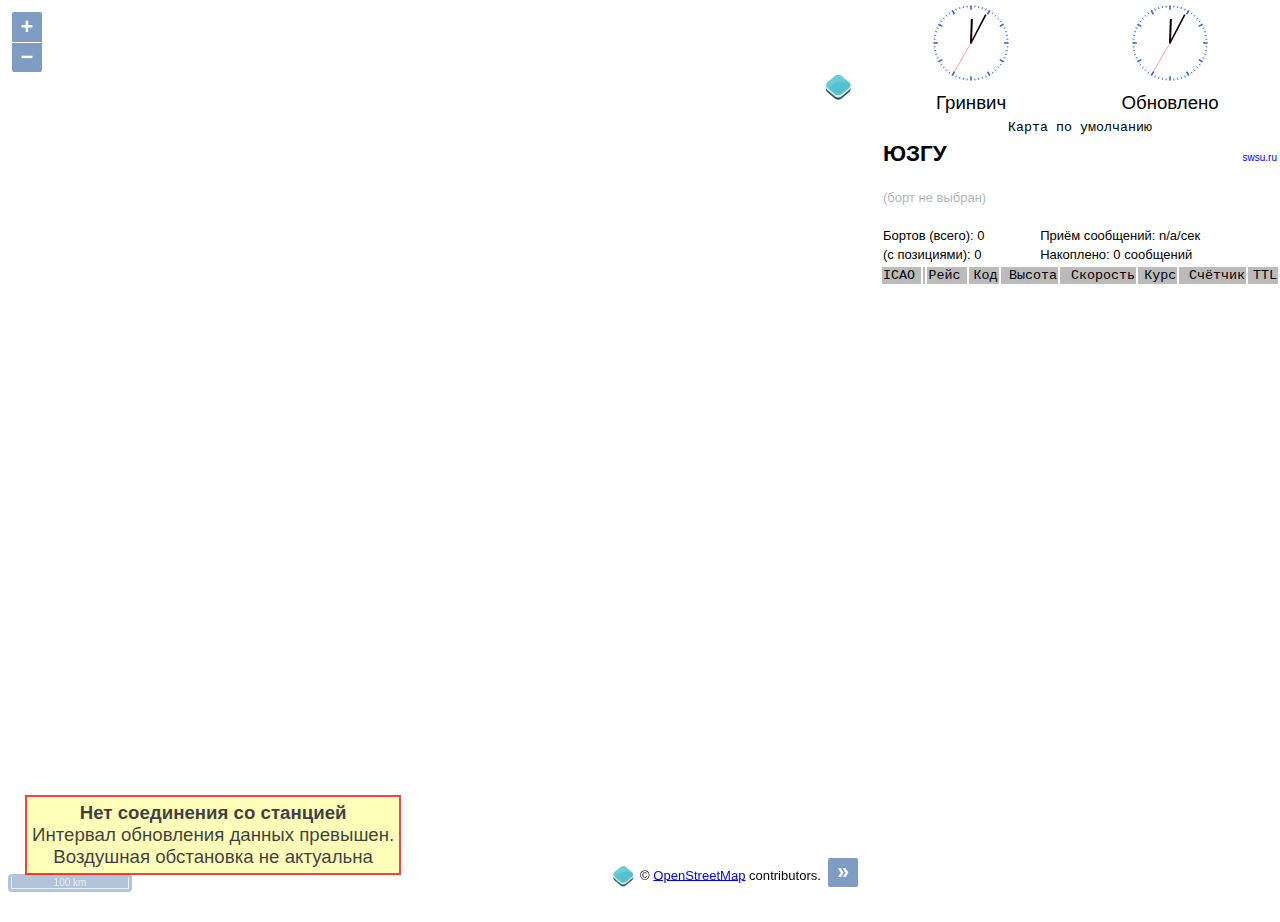
==== gmap.html @ e769a810 "init" ====
<!DOCTYPE HTML>
<html>
	<head>
		<meta charset="utf-8"/>
		<link rel="stylesheet" type="text/css" href="style.css" />
		<link rel="stylesheet" href="jquery/jquery-ui-1.11.4-smoothness.css" />
		<script src="jquery/jquery-3.0.0.min.js"></script>
		<script src="jquery/jquery-ui-1.11.4.min.js"></script>

                <link rel="stylesheet" href="ol3/ol-3.17.1.css" type="text/css" />
                <script src="ol3/ol-3.17.1.js" type="text/javascript"></script>

                <link rel="stylesheet" href="ol3/ol3-layerswitcher.css" type="text/css"/>
                <script src="ol3/ol3-layerswitcher.js" type="text/javascript"></script>

		<script type="text/javascript" src="config.js"></script>
		<script type="text/javascript" src="markers.js"></script>
		<script type="text/javascript" src="dbloader.js"></script>
		<script type="text/javascript" src="registrations.js"></script>
		<script type="text/javascript" src="planeObject.js"></script>
		<script type="text/javascript" src="formatter.js"></script>
		<script type="text/javascript" src="flags.js"></script>
		<script type="text/javascript" src="layers.js"></script>
		<script type="text/javascript" src="script.js"></script>
		<script type="text/javascript" src="coolclock/excanvas.js"></script>
		<script type="text/javascript" src="coolclock/coolclock.js"></script>
		<script type="text/javascript" src="coolclock/moreskins.js"></script>
		<title>ЮЗГУ-Радар</title>
	</head>
	
	<body onload="initialize()">
		<div id="loader" class="hidden">
			<img src="spinny.gif" id="spinny" alt="Loading...">
			<progress id="loader_progress"></progress>
		</div>

		<!--
			This is hideous. airframes.org insists on getting a POST with a "submit" value specified,
			but if we have an input control with that name then it shadows the submit() function that
			we need. So steal the submit function off a different form. Surely there is a better way?!
		-->
		<form id="horrible_hack" class="hidden">
		</form>
		<form id="airframes_post" method="POST" action="http://www.airframes.org/" target="_blank" class="hidden">
			<input type="hidden" name="reg1" value="">
			<input type="hidden" name="selcal" value="">
			<input id="airframes_post_icao" type="hidden" name="ica024" value="">
			<input type="hidden" name="submit" value="submit">
		</form>

		<div id="map_container">
			<div id="map_canvas"></div>
		</div>

		<div id="sidebar_container">
			<div id="sidebar_canvas">
				<div id="timestamps">
					<table style="width: 100%">
						<tr>
							<td style="text-align: center"> <canvas id="utcclock"></canvas> </td>
							<td style="text-align: center"> <canvas id="receiverclock"></canvas> </td>
						</tr>

						<tr>
							<td style="text-align: center">Гринвич</td>
							<td style="text-align: center">Обновлено</td>
						</tr>
					</table>
				</div> <!-- timestamps -->
				
				<div id="sudo_buttons">
					<table style="width: 100%">
						<tr>
							<td style="width: 150px; text-align: center;" class="pointer">
								<span onclick="resetMap();">Карта по умолчанию</span> 
							</td>
						</tr>
					</table>
				</div> <!-- sudo_buttons -->

				<div id="dump1090_infoblock">
					<table style="width: 100%">
						<tr class="infoblock_heading">
							<td>
								<b id="infoblock_name">ЮЗГУ</b>
							</td>
							<td style="text-align: right">
								<a href="https://swsu.ru" target="_blank">swsu.ru </a>
							</td>
						</tr>

						<tr class="infoblock_body">
							<td>&nbsp;</td>
							<td>&nbsp;</td>
						</tr>

						<tr class="infoblock_body dim">
							<td>(борт не выбран)</td>
							<td>&nbsp;</td>
						</tr>

						<tr class="infoblock_body">
							<td>&nbsp;</td>
							<td>&nbsp;</td>
						</tr>

						<tr class="infoblock_body">
							<td>Бортов (всего): <span id="dump1090_total_ac">n/a</span></td>
							<td>Приём сообщений: <span id="dump1090_message_rate">n/a</span>/сек</td>
						</tr>

						<tr class="infoblock_body">
							<td>(с позициями): <span id="dump1090_total_ac_positions">n/a</span></td>
							<td>Накоплено: <span id="dump1090_total_history">n/a</span> сообщений</td>
						</tr>
					</table>
				</div> <!-- dump1090_infoblock -->

				<div id="selected_infoblock" class="hidden">
					<table style="width: 100%">
						<tr class="infoblock_heading">
							<td colspan="2">
								<b>
									<span id="selected_callsign" onclick="toggleFollowSelected();" class="pointer">n/a</span>
								</b>
								<span id="selected_follow" onclick="toggleFollowSelected();" class="pointer">&#x21D2;</span>

								<span id="selected_flag">
									<img style="width: 20px; height=12px" src="about:blank" alt="Flag">
								</span>

								<a href="http://www.airframes.org/" onclick="document.getElementById('horrible_hack').submit.call(document.getElementById('airframes_post')); return false;">
									<span id="selected_icao"></span>
								</a>
								<span id="selected_registration"></span>
								<span id="selected_icaotype"></span>
								<span id="selected_emergency"></span>
								<a id="selected_flightaware_link" href="" target="_blank">[FlightAware]</a>
								<span id="selected_links">
									<a id="selected_fr24_link" href="" target="_blank">[FR24]</a>
									<a id="selected_flightstats_link" href="" target="_blank">[FlightStats]</a>
									<a id="selected_planefinder_link" href="" target="_blank">[PlaneFinder]</a>
								</span>
							</td>
						</tr>

						<tr id="infoblock_country" class="infoblock_body">
							<td colspan="2">Зарегистрирован: <span id="selected_country">n/a</span></td>
						</tr>

						<tr class="infoblock_body">
							<td style="width: 55%">Высота: <span id="selected_altitude"></span></td>
							<td style="width: 45%">Код: <span id="selected_squawk"></span></td>
						</tr>

						<tr class="infoblock_body">
							<td>Скорость: <span id="selected_speed">n/a</span></td>
							<td>Сигнал/шум: <span id="selected_rssi">n/a</span></td>
						</tr>

						<tr class="infoblock_body">
							<td>Курс: <span id="selected_track">n/a</span></td>
							<td>Задержка: <span id="selected_seen">n/a</span></td>
						</tr>

						<tr class="infoblock_body">
							<td colspan="2">Координаты: <span id="selected_position">n/a</span></td>
						</tr>

						<tr class="infoblock_body">
							<td colspan="2">Расстояние: <span id="selected_sitedist">n/a</span></td>
						</tr>
					</table>
				</div> <!-- selected_infoblock -->

				<div id="planes_table">
					<table id="tableinfo" style="width: 100%">
						<thead style="background-color: #BBBBBB; cursor: pointer;">
							<tr>
								<td id="icao" onclick="sortByICAO();">ICAO</td>
								<td id="flag" onclick="sortByCountry()"><!-- column for flag image --></td>
								<td id="flight" onclick="sortByFlight();">Рейс</td>
								<td id="squawk" onclick="sortBySquawk();" style="text-align: right">Код</td>
								<td id="altitude" onclick="sortByAltitude();" style="text-align: right">Высота</td>
								<td id="speed" onclick="sortBySpeed();" style="text-align: right">Скорость</td>
								<td id="distance" onclick="sortByDistance();" style="text-align: right">Расстояние</td>
								<td id="track" onclick="sortByTrack();" style="text-align: right">Курс</td>
								<td id="msgs" onclick="sortByMsgs();" style="text-align: right">Счётчик</td>
								<td id="seen" onclick="sortBySeen();" style="text-align: right">TTL</td>
							</tr>
						</thead>
						<tbody>
							<tr id="plane_row_template" class="plane_table_row hidden">
								<td>ICAO</td>
								<td><img style="width: 25px; height=14px" src="about:blank" alt="Flag"></td>
								<td>FLIGHT</td>
								<td style="text-align: right">SQUAWK</td>
								<td style="text-align: right">ALTITUDE</td>
								<td style="text-align: right">SPEED</td>
								<td style="text-align: right">DISTANCE</td>
								<td style="text-align: right">TRACK</td>
								<td style="text-align: right">MSGS</td>
								<td style="text-align: right">SEEN</td>
							</tr>
						</tbody>
					</table>
				</div> <!-- planes_table -->
				
			</div> <!-- sidebar_canvas -->
		</div> <!-- sidebar_container -->

		<div id="SpecialSquawkWarning" class="hidden">
			<b>Squawk 7x00 is reported and shown.</b><br>
			This is most likely an error in receiving or decoding.<br>
			Please do not call the local authorities, they already know about it if it is a valid squawk.
		</div>


	         <div id="update_error" class="hidden">
			<b>Нет соединения со станцией</b><br>
			<span>Интервал обновления данных превышен. </span><br>
			Воздушная обстановка не актуальна
		</div> -->

		<div id="container_splitter"></div>
	</body>
</html>
---- style.css ----
html, body {
    margin: 0; padding: 0; background-color: #ffffff; font-family: Tahoma, Sans-Serif;
    font-size: 14pt; overflow: auto; height: 100%;
}
div#map_container     { float: left; width: 100%; height: 100%; }
div#map_canvas        { height: 100%; margin-right: 410px; }

div#sidebar_container {float: left; width: 400px; margin-left: -400px; height: 100%; overflow: auto; }

div#SpecialSquawkWarning { position: absolute; bottom: 25px; right: 430px; border: 2px solid red;
    background-color: #FFFFA3; opacity: 0.75; filter:alpha(opacity=75); padding: 5px;
    text-align: center; }

div#update_error { position: absolute; bottom: 25px; left: 25px; border: 2px solid red;
    background-color: #FFFFA3; opacity: 0.75; filter:alpha(opacity=75); padding: 5px;
    text-align: center; }

div#loader { z-index: 99; position: absolute; left: 0; top: 0; bottom: 0; right: 0; background: #000; opacity: 0.8; filter: alpha(opacity=80); }
#spinny { width: 128px; height: 128px; position: absolute; top: 50%; left: 50%; margin: -64px 0 0 -64px; }
#loader_progress { width: 250px; height: 20px; position: absolute; top: 50%; left: 50%; margin: 128px 0 0 -125px; }

#tableinfo, #sudo_buttons { font-size: 10pt; font-family: monospace; }

.vPosition  { font-weight: bold; background-color: #d5ffd5; }
.mlat       { font-weight: bold; background-color: #d5d5ff; }
.squawk7500 { font-weight: bold; background-color: #ff5555; }
.squawk7600 { font-weight: bold; background-color: #00ffff; }
.squawk7700 { font-weight: bold; background-color: #ffff00; }
.selected   { background-color: #dddddd; }
.plane_table_row { cursor: pointer; }
.hidden { display: none; }

.infoblock_heading    { font-size: larger; }
.infoblock_heading a  { text-decoration: none; color: blue; font-size: x-small;}
.infoblock_body       { font-size: small; }

#selected_icao { font-size: x-small; }
#selected_registration { font-size: x-small; }
#selected_icaotype { font-size: x-small; }

.dim    { opacity: 0.3; filter:alpha(opacity=30); /* For IE8 and earlier */ }

.pointer { cursor: pointer; }
---- ol3/ol-3.17.1.css ----
.ol-control,.ol-scale-line{position:absolute;padding:2px}.ol-box{box-sizing:border-box;border-radius:2px;border:2px solid #00f}.ol-mouse-position{top:8px;right:8px;position:absolute}.ol-scale-line{background:rgba(0,60,136,.3);border-radius:4px;bottom:8px;left:8px}.ol-scale-line-inner{border:1px solid #eee;border-top:none;color:#eee;font-size:10px;text-align:center;margin:1px;will-change:contents,width}.ol-overlay-container{will-change:left,right,top,bottom}.ol-unsupported{display:none}.ol-viewport .ol-unselectable{-webkit-touch-callout:none;-webkit-user-select:none;-khtml-user-select:none;-moz-user-select:none;-ms-user-select:none;user-select:none;-webkit-tap-highlight-color:transparent}.ol-control{background-color:rgba(255,255,255,.4);border-radius:4px}.ol-control:hover{background-color:rgba(255,255,255,.6)}.ol-zoom{top:.5em;left:.5em}.ol-rotate{top:.5em;right:.5em;transition:opacity .25s linear,visibility 0s linear}.ol-rotate.ol-hidden{opacity:0;visibility:hidden;transition:opacity .25s linear,visibility 0s linear .25s}.ol-zoom-extent{top:4.643em;left:.5em}.ol-full-screen{right:.5em;top:.5em}@media print{.ol-control{display:none}}.ol-control button{display:block;margin:1px;padding:0;color:#fff;font-size:1.14em;font-weight:700;text-decoration:none;text-align:center;height:1.375em;width:1.375em;line-height:.4em;background-color:rgba(0,60,136,.5);border:none;border-radius:2px}.ol-control button::-moz-focus-inner{border:none;padding:0}.ol-zoom-extent button{line-height:1.4em}.ol-compass{display:block;font-weight:400;font-size:1.2em;will-change:transform}.ol-touch .ol-control button{font-size:1.5em}.ol-touch .ol-zoom-extent{top:5.5em}.ol-control button:focus,.ol-control button:hover{text-decoration:none;background-color:rgba(0,60,136,.7)}.ol-zoom .ol-zoom-in{border-radius:2px 2px 0 0}.ol-zoom .ol-zoom-out{border-radius:0 0 2px 2px}.ol-attribution{text-align:right;bottom:.5em;right:.5em;max-width:calc(100% - 1.3em)}.ol-attribution ul{margin:0;padding:0 .5em;font-size:.7rem;line-height:1.375em;color:#000;text-shadow:0 0 2px #fff}.ol-attribution li{display:inline;list-style:none;line-height:inherit}.ol-attribution li:not(:last-child):after{content:" "}.ol-attribution img{max-height:2em;max-width:inherit;vertical-align:middle}.ol-attribution button,.ol-attribution ul{display:inline-block}.ol-attribution.ol-collapsed ul{display:none}.ol-attribution.ol-logo-only ul{display:block}.ol-attribution:not(.ol-collapsed){background:rgba(255,255,255,.8)}.ol-attribution.ol-uncollapsible{bottom:0;right:0;border-radius:4px 0 0;height:1.1em;line-height:1em}.ol-attribution.ol-logo-only{background:0 0;bottom:.4em;height:1.1em;line-height:1em}.ol-attribution.ol-uncollapsible img{margin-top:-.2em;max-height:1.6em}.ol-attribution.ol-logo-only button,.ol-attribution.ol-uncollapsible button{display:none}.ol-zoomslider{top:4.5em;left:.5em;height:200px}.ol-zoomslider button{position:relative;height:10px}.ol-touch .ol-zoomslider{top:5.5em}.ol-overviewmap{left:.5em;bottom:.5em}.ol-overviewmap.ol-uncollapsible{bottom:0;left:0;border-radius:0 4px 0 0}.ol-overviewmap .ol-overviewmap-map,.ol-overviewmap button{display:inline-block}.ol-overviewmap .ol-overviewmap-map{border:1px solid #7b98bc;height:150px;margin:2px;width:150px}.ol-overviewmap:not(.ol-collapsed) button{bottom:1px;left:2px;position:absolute}.ol-overviewmap.ol-collapsed .ol-overviewmap-map,.ol-overviewmap.ol-uncollapsible button{display:none}.ol-overviewmap:not(.ol-collapsed){background:rgba(255,255,255,.8)}.ol-overviewmap-box{border:2px dotted rgba(0,60,136,.7)}
---- ol3/ol3-layerswitcher.css ----
.layer-switcher.shown.ol-control {
    background-color: transparent;
}

.layer-switcher.shown.ol-control:hover {
    background-color: transparent;
}

.layer-switcher {
    position: absolute;
    top: 3.5em;
    right: 0.5em;
    text-align: left;
}

.layer-switcher.shown {
    bottom: 3em;
}

.layer-switcher .panel {
    padding: 0 1em 0 0;
    margin: 0;
    border: 4px solid #eee;
    border-radius: 4px;
    background-color: white;
    display: none;
    max-height: 100%;
    overflow-y: auto;
}

.layer-switcher.shown .panel {
    display: block;
}

.layer-switcher button {
    float: right;
    width: 38px;
    height: 38px;
    background-image: url('[data-uri]') /*logo.png*/;
    background-repeat: no-repeat;
    background-position: 2px;
    background-color: white;
    border: none;
}

.layer-switcher.shown button {
    display: none;
}

.layer-switcher button:focus, .layer-switcher button:hover {
    background-color: white;
}

.layer-switcher ul {
    padding-left: 1em;
    list-style: none;
}

.layer-switcher li.group {
    padding-top: 5px;
}

.layer-switcher li.group > label {
    font-weight: bold;
}

.layer-switcher li.layer {
    display: table;
}

.layer-switcher li.layer label, .layer-switcher li.layer input {
    display: table-cell;
    vertical-align: sub;
}

.layer-switcher input {
    margin: 4px;
}

.layer-switcher.touch ::-webkit-scrollbar {
    width: 4px;
}

.layer-switcher.touch ::-webkit-scrollbar-track {
    -webkit-box-shadow: inset 0 0 6px rgba(0,0,0,0.3);
    border-radius: 10px;
}

.layer-switcher.touch ::-webkit-scrollbar-thumb {
    border-radius: 10px;
    -webkit-box-shadow: inset 0 0 6px rgba(0,0,0,0.5);
}
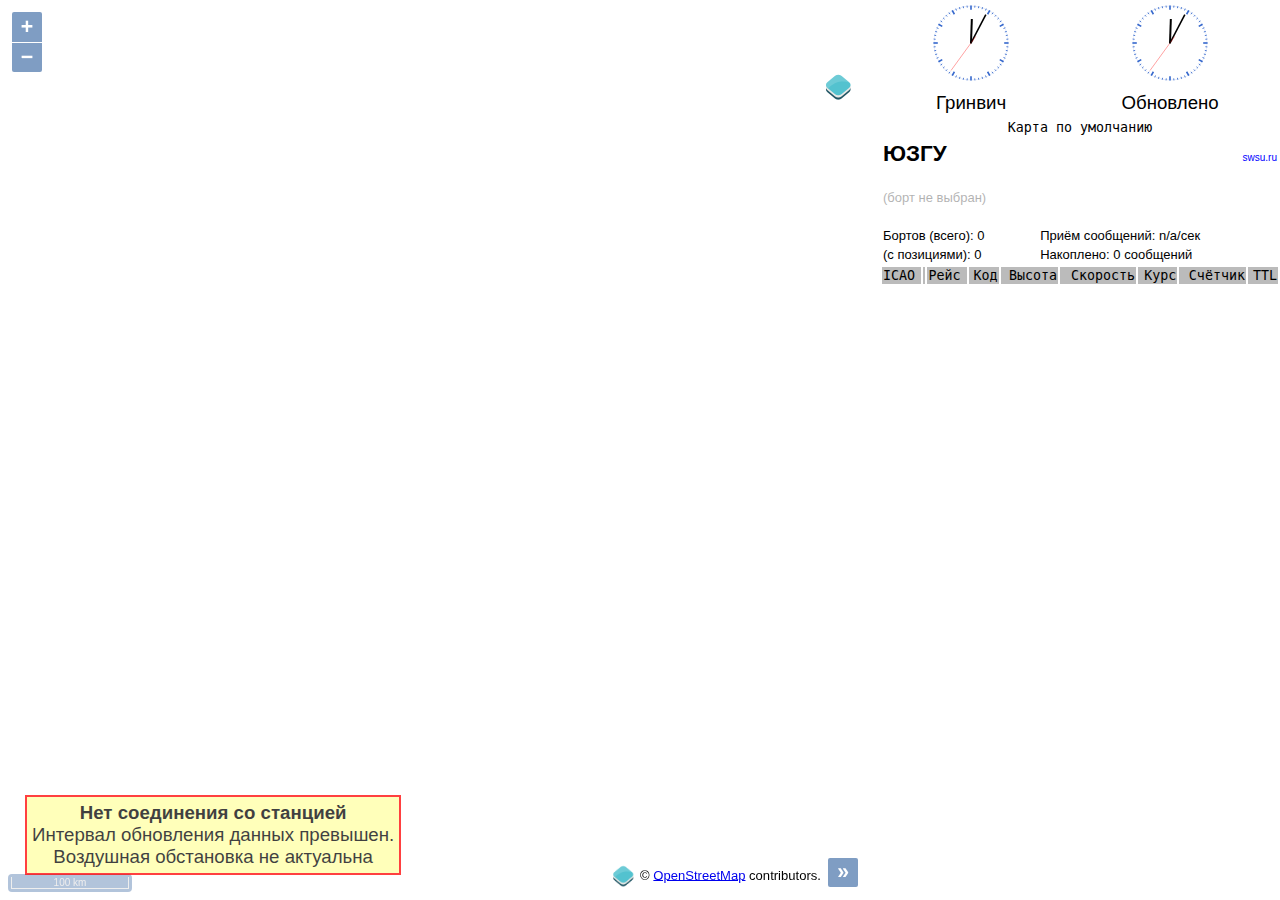
==== commit 3900ecdb: "init" ====
--- a/gmap.html
+++ b/gmap.html
@@ -220,7 +220,7 @@
 			<b>Нет соединения со станцией</b><br>
 			<span>Интервал обновления данных превышен. </span><br>
 			Воздушная обстановка не актуальна
-		</div> -->
+		</div>
 
 		<div id="container_splitter"></div>
 	</body>
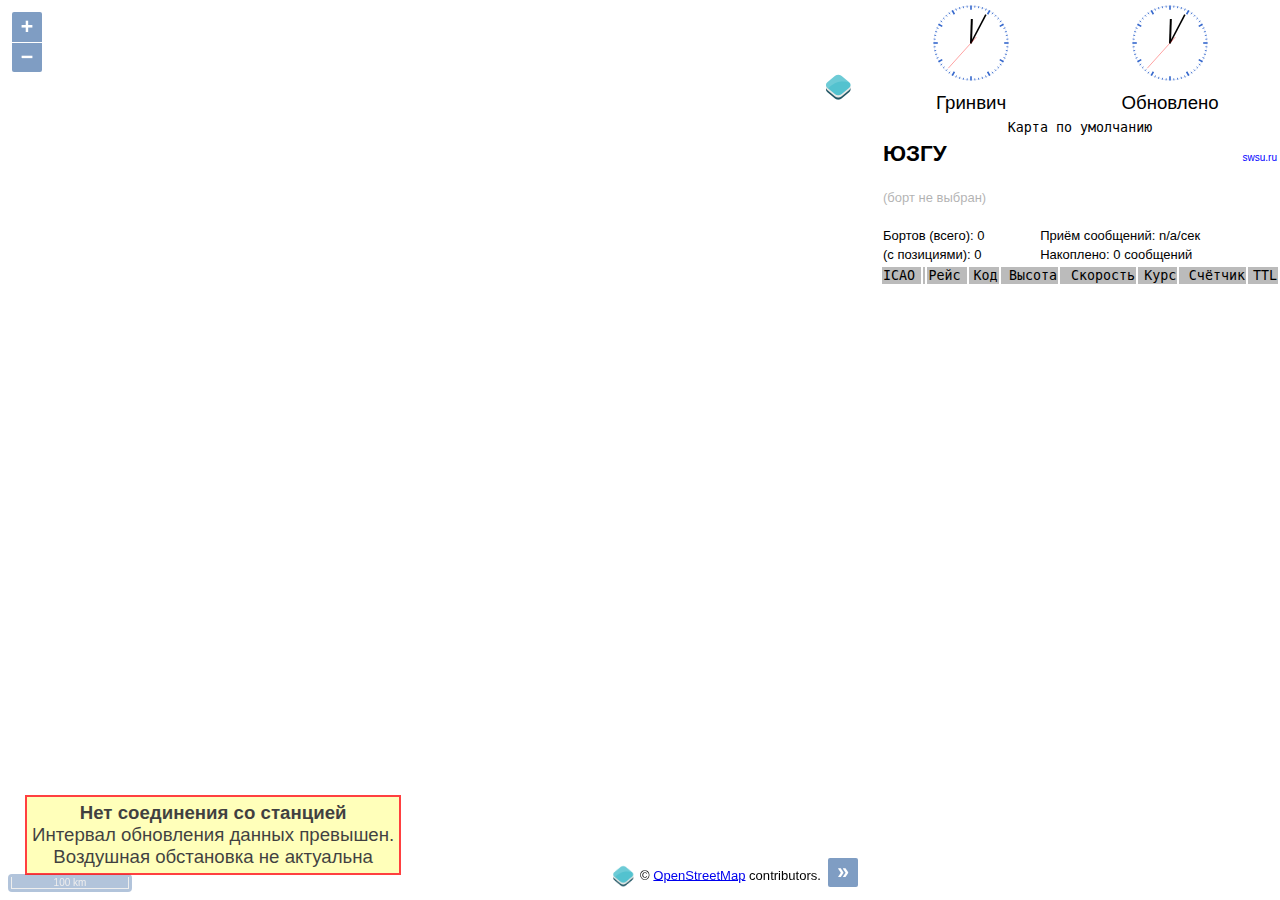
==== commit 3761d4b7: "add new layer" ====
--- a/gmap.html
+++ b/gmap.html
@@ -6,9 +6,12 @@
 		<link rel="stylesheet" href="jquery/jquery-ui-1.11.4-smoothness.css" />
 		<script src="jquery/jquery-3.0.0.min.js"></script>
 		<script src="jquery/jquery-ui-1.11.4.min.js"></script>
+		<script src="https://cdn.jsdelivr.net/gh/openlayers/openlayers.github.io@master/en/v6.3.1/build/ol.js"></script>
+		<link rel="stylesheet" href="https://cdn.jsdelivr.net/gh/openlayers/openlayers.github.io@master/en/v6.3.1/css/ol.css" type="text/css">
 
                 <link rel="stylesheet" href="ol3/ol-3.17.1.css" type="text/css" />
                 <script src="ol3/ol-3.17.1.js" type="text/javascript"></script>
+
 
                 <link rel="stylesheet" href="ol3/ol3-layerswitcher.css" type="text/css"/>
                 <script src="ol3/ol3-layerswitcher.js" type="text/javascript"></script>
@@ -126,7 +129,7 @@
 								<span id="selected_follow" onclick="toggleFollowSelected();" class="pointer">&#x21D2;</span>
 
 								<span id="selected_flag">
-									<img style="width: 20px; height=12px" src="about:blank" alt="Flag">
+									<img style="width: 20px; height: 12px" src="about:blank" alt="Flag" />
 								</span>
 
 								<a href="http://www.airframes.org/" onclick="document.getElementById('horrible_hack').submit.call(document.getElementById('airframes_post')); return false;">
--- a/style.css
+++ b/style.css
@@ -41,4 +41,3 @@
 .dim    { opacity: 0.3; filter:alpha(opacity=30); /* For IE8 and earlier */ }
 
 .pointer { cursor: pointer; }
-
